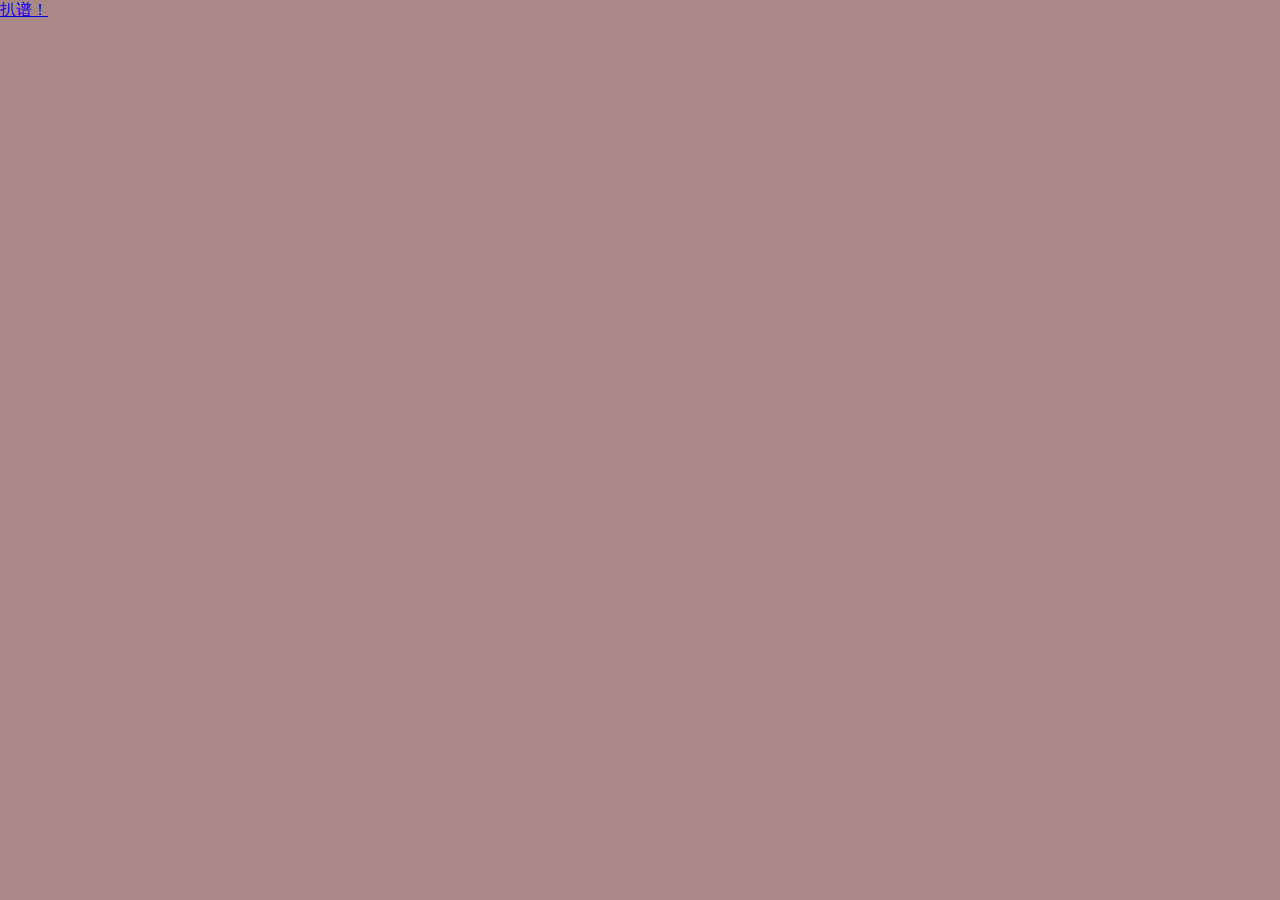
==== index.html @ af61ddfe "init" ====
<!DOCTYPE html>
<html>
	<head>
		<meta charset="utf-8">
		<title>和弦播放器~</title>
		<link rel="stylesheet" type="text/css" href="css/index.css">
	</head>
	<body>
		<a href="./musicMark.html">扒谱！</a>
	</body>
</html>
---- css/index.css ----
html, body{
	width: 100%;
	height: 100%;
	min-height: 500px;
	min-width: 600px;

	padding: 0;
	margin: 0;
	background-color: #a88;
	position: relative;

	user-select: none;
	-webkit-user-select: none;
	-moz-user-select: none;
	-ms-user-select: none;
}
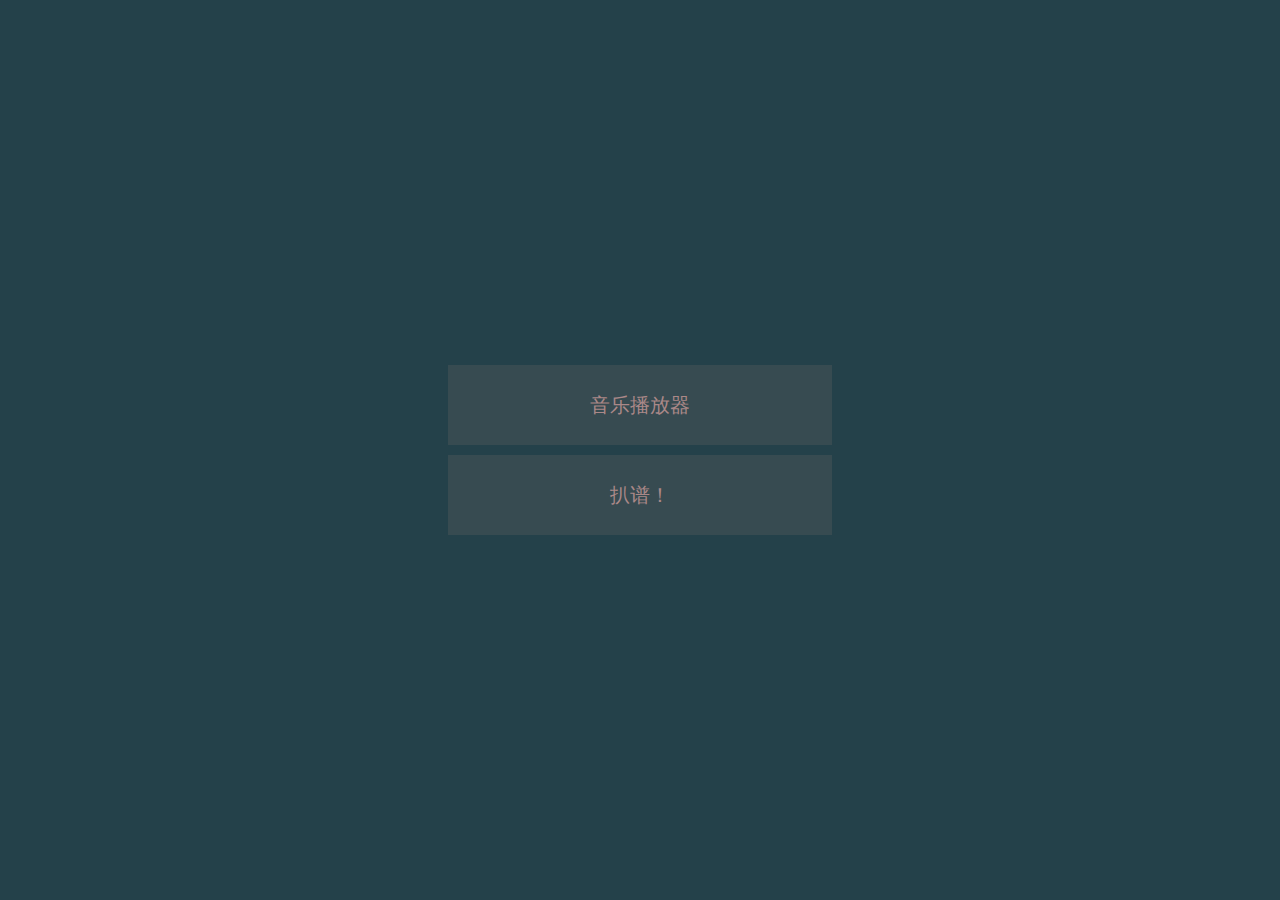
==== commit 50a7f23c: "version 1.0" ====
--- a/index.html
+++ b/index.html
@@ -6,6 +6,9 @@
 		<link rel="stylesheet" type="text/css" href="css/index.css">
 	</head>
 	<body>
-		<a href="./musicMark.html">扒谱！</a>
+		<div id="main" class="flex-center">
+			<a id="music-player" href="./musicPlayer.html" class="flex-center">音乐播放器</a>
+			<a id="music-mark" href="./musicMark.html" class="flex-center">扒谱！</a>
+		</div>
 	</body>
 </html>--- a/css/index.css
+++ b/css/index.css
@@ -6,11 +6,48 @@
 
 	padding: 0;
 	margin: 0;
-	background-color: #a88;
 	position: relative;
 
 	user-select: none;
 	-webkit-user-select: none;
 	-moz-user-select: none;
 	-ms-user-select: none;
+}
+
+a, a:visited, a:link, a:active {
+    color: #a88;
+    text-decoration: none;
+}
+a:hover{
+	color: white;
+}
+
+#main{
+	width: 100%;
+	height: 100%;
+	background-color: #24414a;
+
+	flex-direction: column;
+}
+
+#music-player{
+	width: 30%;
+	height: 80px;
+	font-size: 20px;
+	background-color: rgba(100, 100, 100, 0.3);
+	margin: 5px 0;
+}
+
+#music-mark{
+	width: 30%;
+	height: 80px;
+	font-size: 20px;
+	background-color: rgba(100, 100, 100, 0.3);
+	margin: 5px 0;
+}
+
+.flex-center{
+	display: flex;
+	justify-content: center;
+	align-items: center;
 }